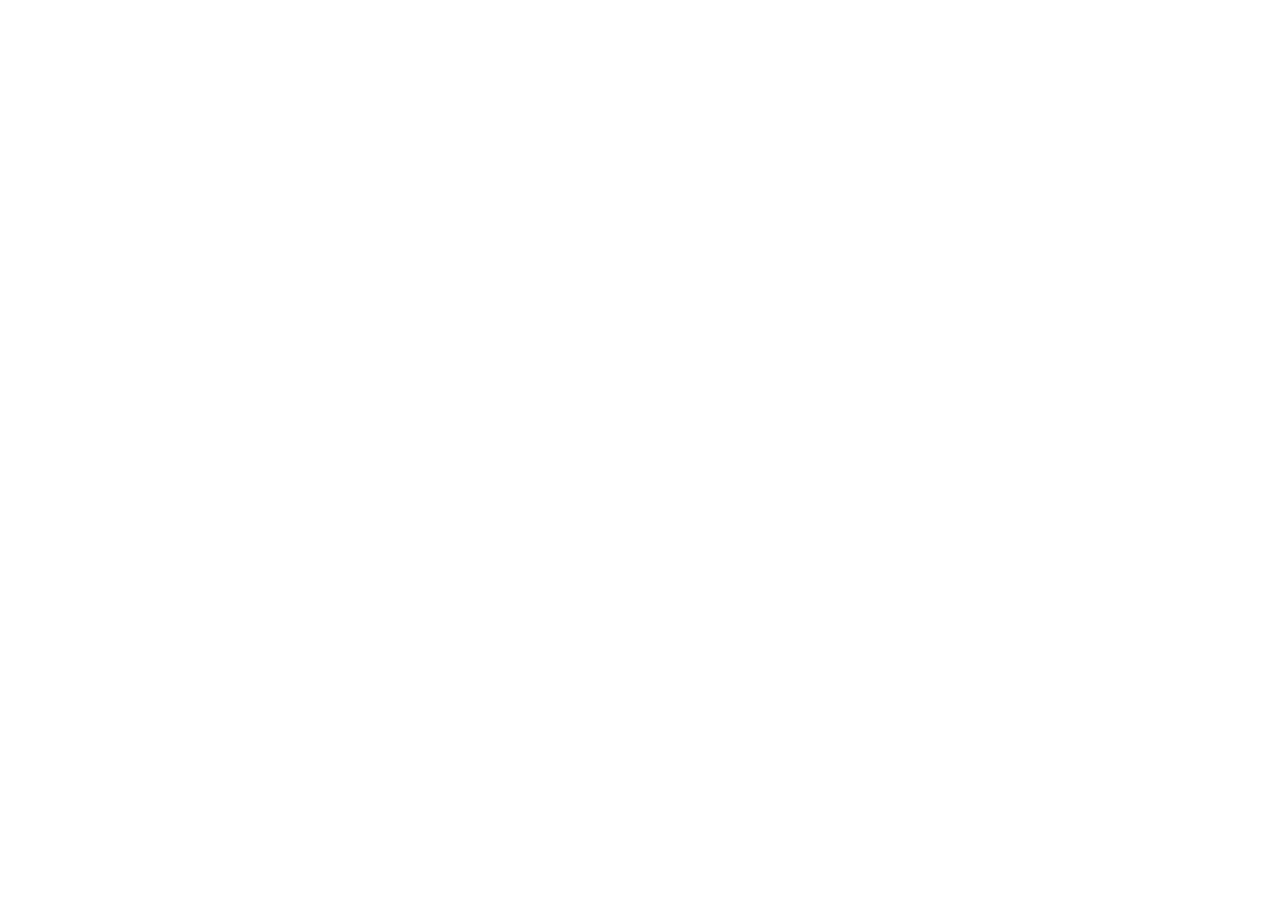
==== AcceptUserInput.html @ d0242b93 "" ====
<!DOCTYPE html>
<html lang="en">
  <head>
    <meta charset="UTF-8" />
    <meta name="viewport" content="width=device-width, initial-scale=1.0" />
    <title>AcceptUserInput</title>
  </head>
  <body>
    <script src="AcceptUserInput.js"></script>
  </body>
</html>
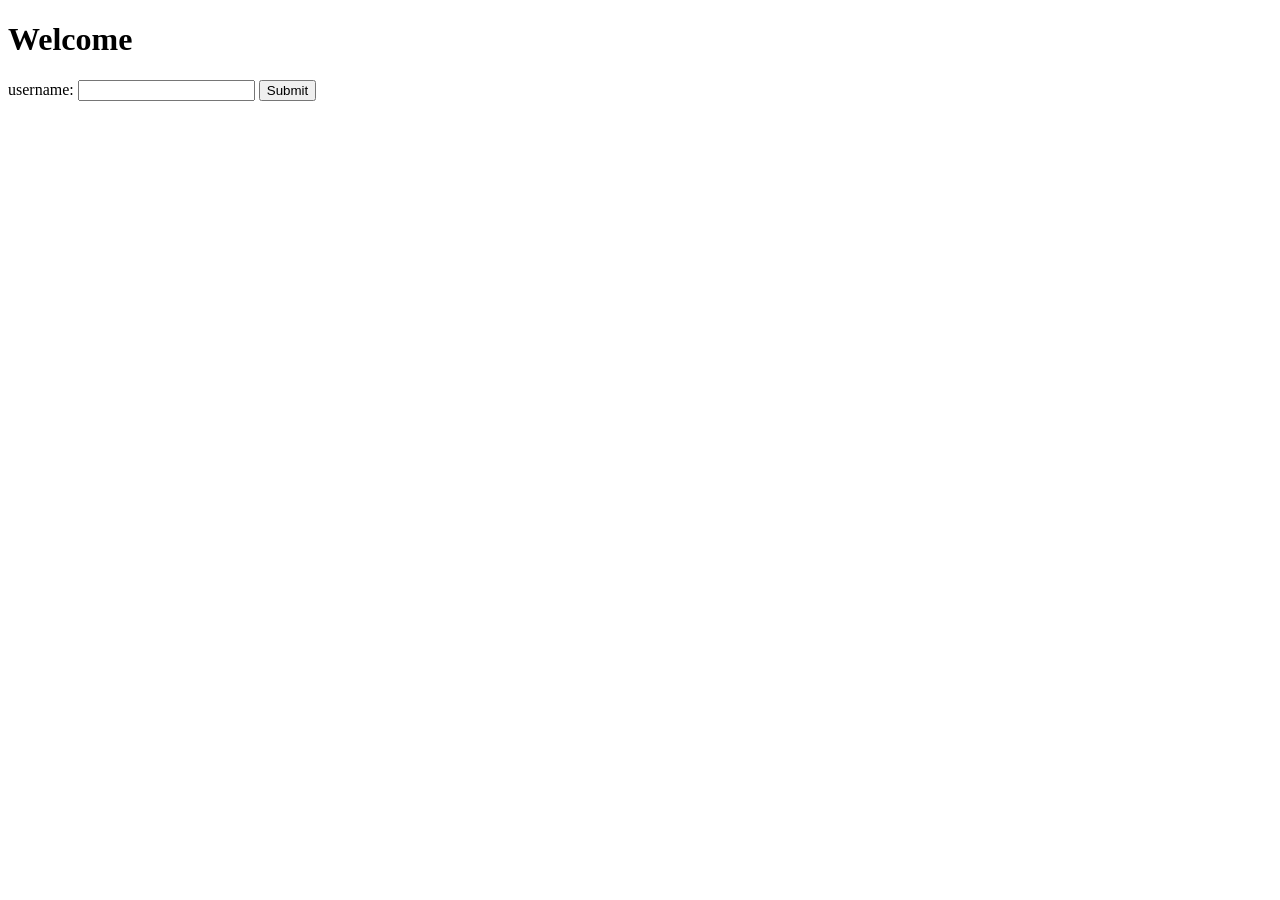
==== commit c067717a: "" ====
--- a/AcceptUserInput.html
+++ b/AcceptUserInput.html
@@ -6,6 +6,10 @@
     <title>AcceptUserInput</title>
   </head>
   <body>
+    <h1>Welcome</h1>
+    <label>username: </label>
+    <input id="myText" />
+    <button id="mySubmit">Submit</button>
     <script src="AcceptUserInput.js"></script>
   </body>
 </html>
